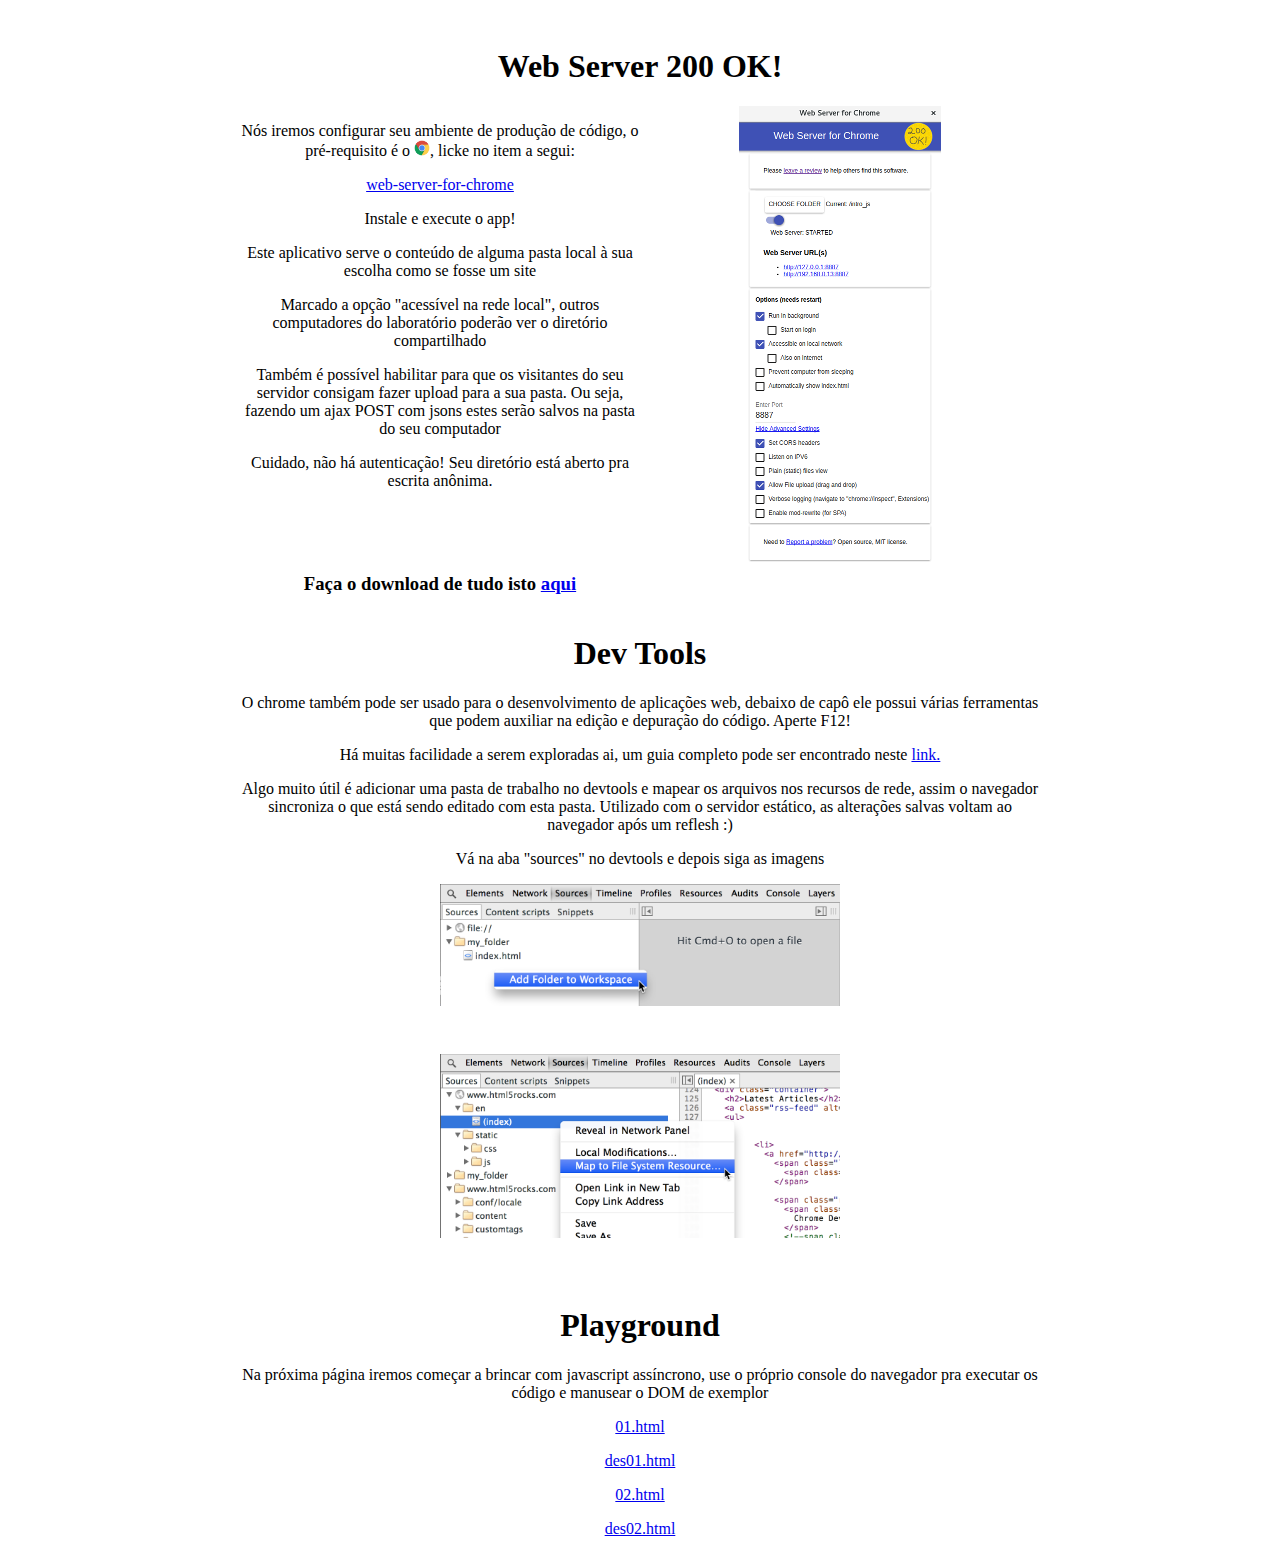
==== index.html @ b96844e7 "50%" ====
<!DOCTYPE "html">
<html lang="pt-br">
    <head>
        <meta charset="utf-8">
        <title>index</title>

        <link rel="preload" href="stl.css" as="style">
        <link rel="stylesheet" href="stl.css" type="text/css" async>

        <meta name="viewport" content="width=device-width, initial-scale=1.0">
    </head>
    <body>
        <h1>Web Server 200 OK!</h1>
        <div class="container">
            <div class="halfcolumn">
                <p>Nós iremos configurar seu ambiente de produção de código, o pré-requisito é o <img class="ico" src="chrome.jpg"></img>, licke no item a segui:</p>
                <p><a href="https://chrome.google.com/webstore/detail/web-server-for-chrome/ofhbbkphhbklhfoeikjpcbhemlocgigb">web-server-for-chrome</a></p>
                <p>Instale e execute o app!</p>
                <p>Este aplicativo serve o conteúdo de alguma pasta local à sua escolha como se fosse um site</p>
                <p>Marcado a opção "acessível na rede local", outros computadores do laboratório poderão ver o diretório compartilhado</p>
                <p>Também é possível habilitar para que os visitantes do seu servidor consigam fazer upload para a sua pasta. Ou seja, fazendo um ajax POST com jsons estes serão salvos na pasta do seu computador</p>
                <p>Cuidado, não há autenticação! Seu diretório está aberto pra escrita anônima.</p>
                <br class="xxg">
                <h3>Faça o download de tudo isto <a href="tudoisto.zip">aqui</a></h3>
            </div>
            <div class="halfcolumn">
                <img src="webserver.png">
            </div>
        </div>
        <h1>Dev Tools</h1>
        <p>O chrome também pode ser usado para o desenvolvimento de aplicações web, debaixo de capô ele possui várias ferramentas que podem auxiliar na edição e depuração do código. Aperte F12!</p>
        <p>Há muitas facilidade a serem exploradas ai, um guia completo pode ser encontrado neste <a href="https://developers.google.com/web/tools/chrome-devtools/?hl=pt-br">link.</a></p>
        <p>Algo muito útil é adicionar uma pasta de trabalho no devtools e mapear os arquivos nos recursos de rede, assim o navegador sincroniza o que está sendo editado com esta pasta. Utilizado com o servidor estático, as alterações salvas voltam ao navegador após um reflesh :)</p>
        <p>Vá na aba "sources" no devtools e depois siga as imagens</p>
        <img class="halfwidth" src="addfolder.png">
        <br>
        <img class="halfwidth" src="maptoresource.png">
        <br>
        <h1>Playground</h1>
        <p>Na próxima página iremos começar a brincar com javascript assíncrono, use o próprio console do navegador pra executar os código e manusear o DOM de exemplor</p>
        <p><a href="01.html">01.html</a></p>
        <p><a href="des01.html">des01.html</a></p>
        <p><a href="02.html">02.html</a></p>
        <p><a href="des02.html">des02.html</a></p>
    </body>
</html>
---- stl.css ----
*, *:after, *:before {
  box-sizing: border-box;
}
body {
    text-align: center;
    margin-top: 3em;
    max-width: 800px;
    margin-left: auto;
    margin-right: auto;
}
pre {
    text-align: left;
}
img.ico {
    height: 1em;
    width: auto;
    position: relative;
}
.halfcolumn {
  width: 50%;
  float: left;
}
.container:after {
  content: "";
  display: table;
  clear: both;
}
br.xxg {
    line-height: 3em;
}
img.halfwidth {
  width: 50%;
  height: auto;
  margin-bottom: 3em;
}
---- stl.css ----
*, *:after, *:before {
  box-sizing: border-box;
}
body {
    text-align: center;
    margin-top: 3em;
    max-width: 800px;
    margin-left: auto;
    margin-right: auto;
}
pre {
    text-align: left;
}
img.ico {
    height: 1em;
    width: auto;
    position: relative;
}
.halfcolumn {
  width: 50%;
  float: left;
}
.container:after {
  content: "";
  display: table;
  clear: both;
}
br.xxg {
    line-height: 3em;
}
img.halfwidth {
  width: 50%;
  height: auto;
  margin-bottom: 3em;
}
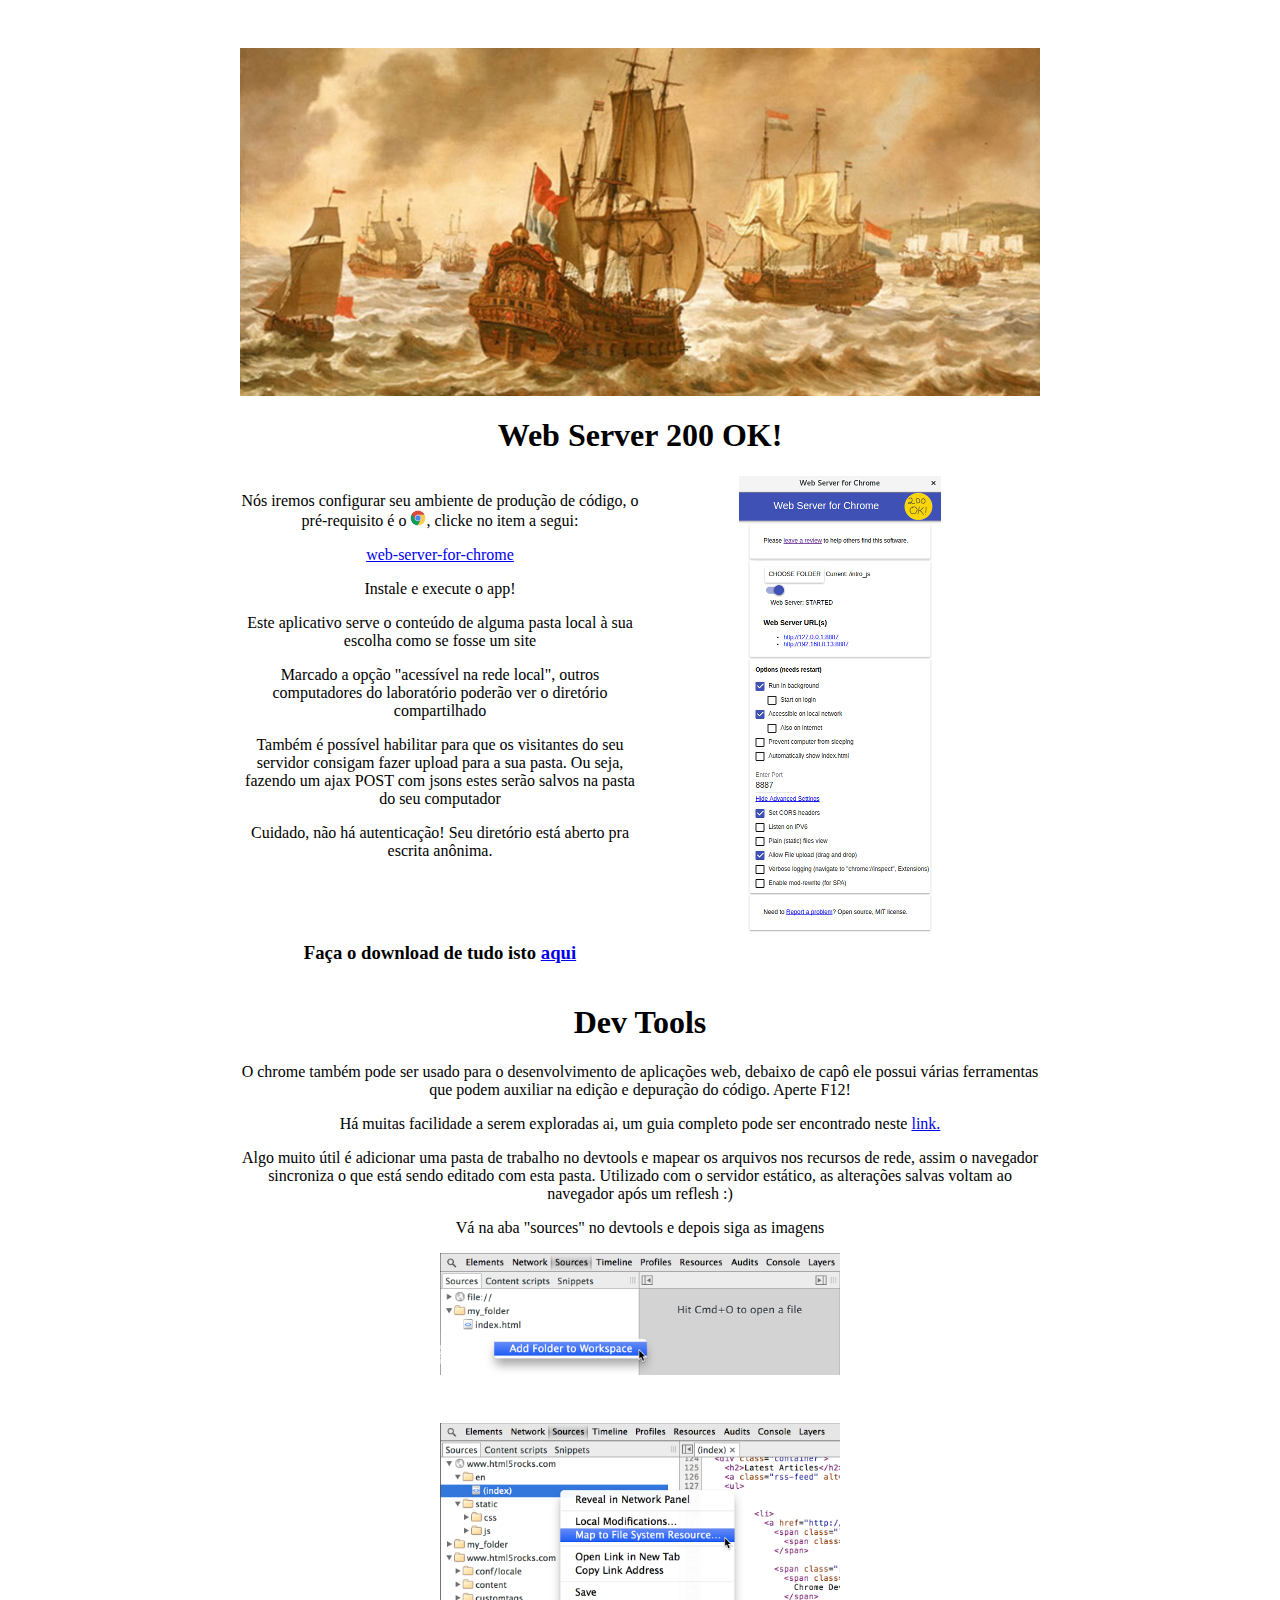
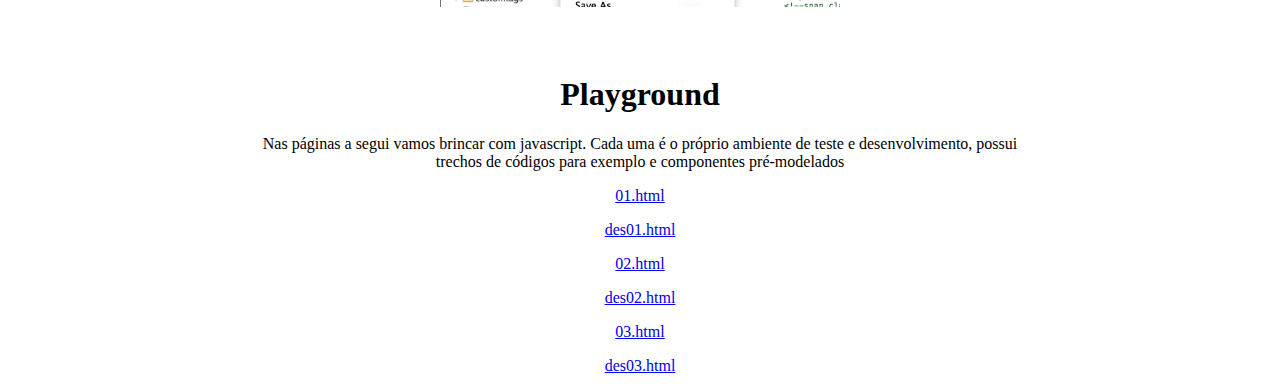
==== commit de3de37e: "70%" ====
--- a/index.html
+++ b/index.html
@@ -6,14 +6,17 @@
 
         <link rel="preload" href="stl.css" as="style">
         <link rel="stylesheet" href="stl.css" type="text/css" async>
+        <link rel="preload" href="index.css" as="style">
+        <link rel="stylesheet" href="index.css" type="text/css" async>
 
         <meta name="viewport" content="width=device-width, initial-scale=1.0">
     </head>
     <body>
+        <img id="caravela" src="caravela.png">
         <h1>Web Server 200 OK!</h1>
         <div class="container">
             <div class="halfcolumn">
-                <p>Nós iremos configurar seu ambiente de produção de código, o pré-requisito é o <img class="ico" src="chrome.jpg"></img>, licke no item a segui:</p>
+                <p>Nós iremos configurar seu ambiente de produção de código, o pré-requisito é o <img class="ico" src="chrome.jpg"></img>, clicke no item a segui:</p>
                 <p><a href="https://chrome.google.com/webstore/detail/web-server-for-chrome/ofhbbkphhbklhfoeikjpcbhemlocgigb">web-server-for-chrome</a></p>
                 <p>Instale e execute o app!</p>
                 <p>Este aplicativo serve o conteúdo de alguma pasta local à sua escolha como se fosse um site</p>
@@ -37,10 +40,12 @@
         <img class="halfwidth" src="maptoresource.png">
         <br>
         <h1>Playground</h1>
-        <p>Na próxima página iremos começar a brincar com javascript assíncrono, use o próprio console do navegador pra executar os código e manusear o DOM de exemplor</p>
-        <p><a href="01.html">01.html</a></p>
-        <p><a href="des01.html">des01.html</a></p>
-        <p><a href="02.html">02.html</a></p>
-        <p><a href="des02.html">des02.html</a></p>
+        <p>Nas páginas a segui vamos brincar com javascript. Cada uma é o próprio ambiente de teste e desenvolvimento, possui trechos de códigos para exemplo e componentes pré-modelados</p>
+        <p><a href="01.html" target="_blank">01.html</a></p>
+        <p><a href="des01.html" target="_blank">des01.html</a></p>
+        <p><a href="02.html" target="_blank">02.html</a></p>
+        <p><a href="des02.html" target="_blank">des02.html</a></p>
+        <p><a href="03.html" target="_blank">03.html</a></p>
+        <p><a href="des03.html" target="_blank">des03.html</a></p>
     </body>
 </html>
--- a/stl.css
+++ b/stl.css
@@ -11,25 +11,6 @@
 pre {
     text-align: left;
 }
-img.ico {
-    height: 1em;
-    width: auto;
-    position: relative;
-}
-.halfcolumn {
-  width: 50%;
-  float: left;
-}
-.container:after {
-  content: "";
-  display: table;
-  clear: both;
-}
 br.xxg {
     line-height: 3em;
-}
-img.halfwidth {
-  width: 50%;
-  height: auto;
-  margin-bottom: 3em;
 }--- a/stl.css
+++ b/stl.css
@@ -11,25 +11,6 @@
 pre {
     text-align: left;
 }
-img.ico {
-    height: 1em;
-    width: auto;
-    position: relative;
-}
-.halfcolumn {
-  width: 50%;
-  float: left;
-}
-.container:after {
-  content: "";
-  display: table;
-  clear: both;
-}
 br.xxg {
     line-height: 3em;
-}
-img.halfwidth {
-  width: 50%;
-  height: auto;
-  margin-bottom: 3em;
 }--- a/index.css
+++ b/index.css
@@ -0,0 +1,23 @@
+img.ico {
+    height: 1em;
+    width: auto;
+    position: relative;
+}
+.halfcolumn {
+  width: 50%;
+  float: left;
+}
+.container:after {
+  content: "";
+  display: table;
+  clear: both;
+}
+#caravela {
+    height: auto;
+    width: 100%;
+}
+img.halfwidth {
+  width: 50%;
+  height: auto;
+  margin-bottom: 3em;
+}--- a/index.css
+++ b/index.css
@@ -0,0 +1,23 @@
+img.ico {
+    height: 1em;
+    width: auto;
+    position: relative;
+}
+.halfcolumn {
+  width: 50%;
+  float: left;
+}
+.container:after {
+  content: "";
+  display: table;
+  clear: both;
+}
+#caravela {
+    height: auto;
+    width: 100%;
+}
+img.halfwidth {
+  width: 50%;
+  height: auto;
+  margin-bottom: 3em;
+}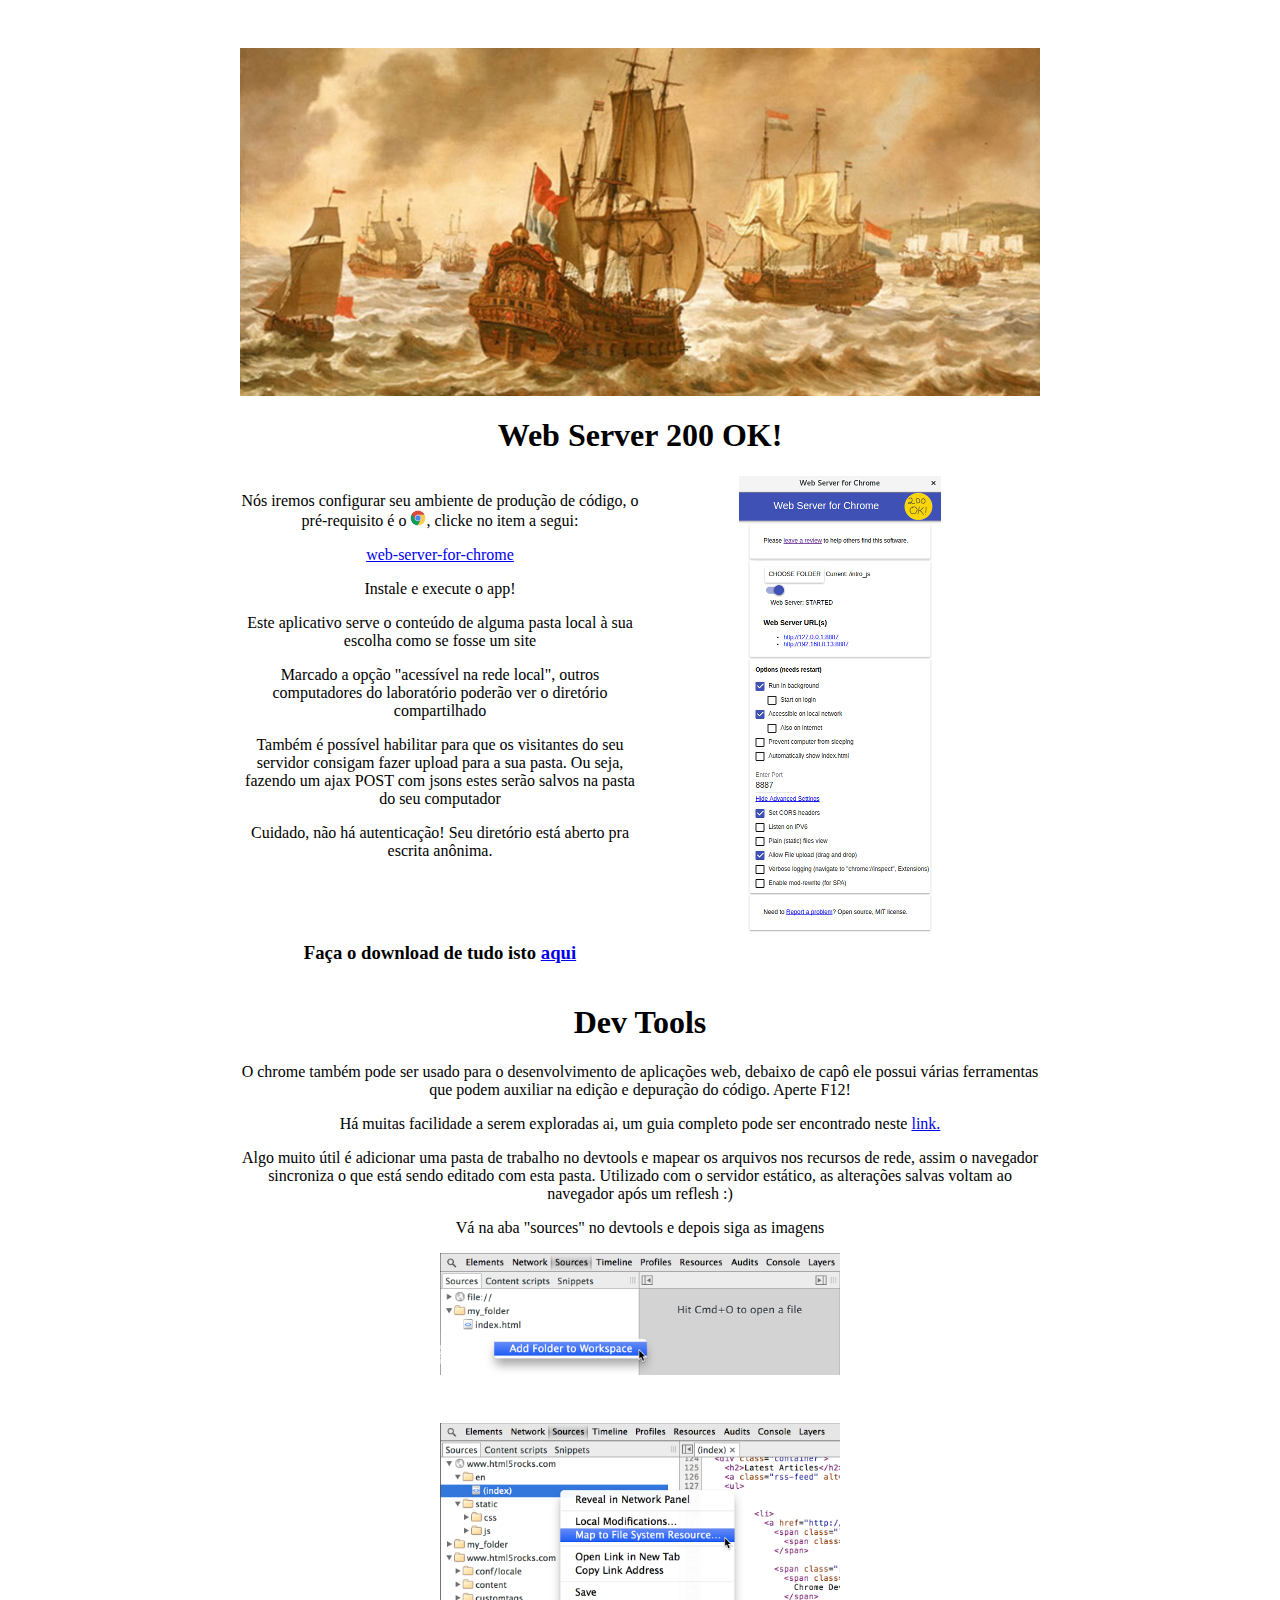
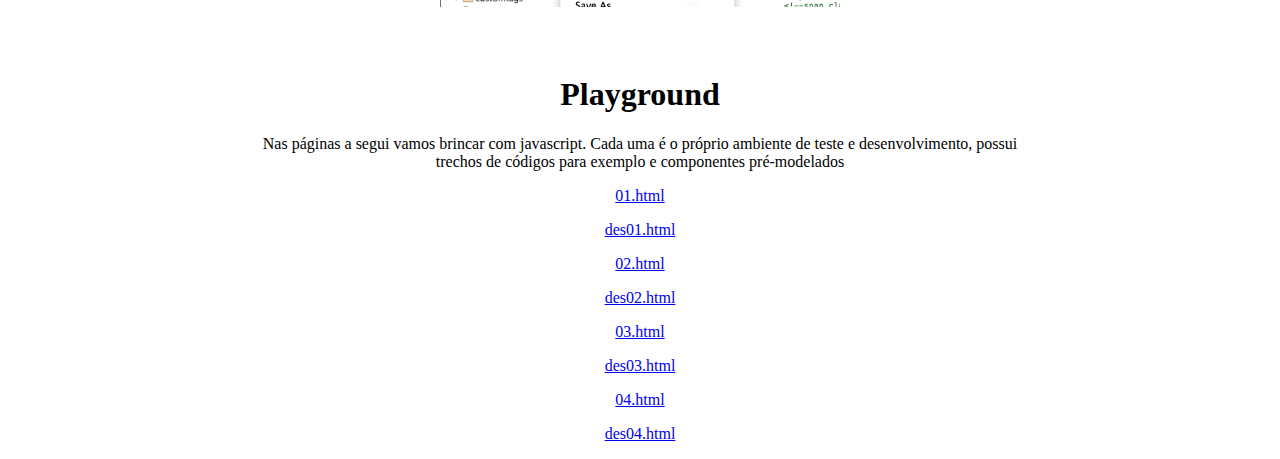
==== commit 74082d6e: "87.5%" ====
--- a/index.html
+++ b/index.html
@@ -47,5 +47,7 @@
         <p><a href="des02.html" target="_blank">des02.html</a></p>
         <p><a href="03.html" target="_blank">03.html</a></p>
         <p><a href="des03.html" target="_blank">des03.html</a></p>
+        <p><a href="04.html" target="_blank">04.html</a></p>
+        <p><a href="des04.html" target="_blank">des04.html</a></p>
     </body>
 </html>
